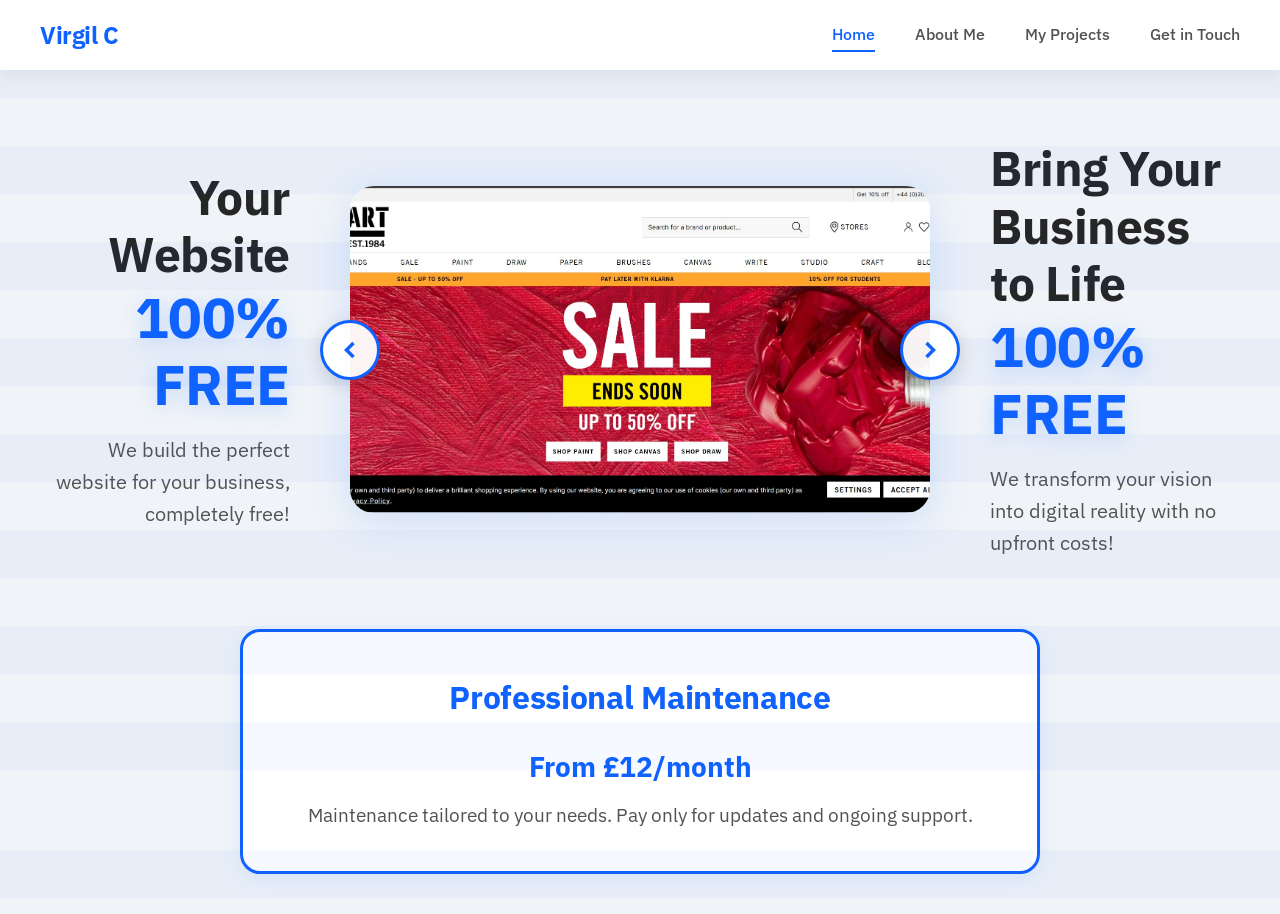
==== index.html @ 9e84c519 "first commit" ====
<!DOCTYPE html>
<html lang="en">
<head>
    <meta charset="UTF-8" />
    <meta http-equiv="X-UA-Compatible" content="IE=edge" />
    <meta name="viewport" content="width=device-width, initial-scale=1.0" />
    <title>Virgil Ciociu - Portfolio</title>

    <!-- Google Fonts -->
    <link rel="preconnect" href="https://fonts.googleapis.com">
    <link rel="preconnect" href="https://fonts.gstatic.com" crossorigin>
    <link href="https://fonts.googleapis.com/css2?family=IBM+Plex+Sans:wght@300;400;500;600;700&family=IBM+Plex+Mono:wght@400;500;600&display=swap" rel="stylesheet">
    
    <!-- CSS Stylesheet -->
    <link rel="stylesheet" href="css/style.css" />
</head>

<body>
    <!-- NAVIGATION MENU -->
    <nav class="main-nav">
        <div class="nav-brand">
            <a href="index.html">Virgil C</a>
        </div>
        <button class="nav-toggle" aria-label="Toggle navigation">
            <span></span>
            <span></span>
            <span></span>
        </button>
        <ul class="nav-menu">
            <li><a href="index.html" class="nav-link active" id="nav-home">Home</a></li>
            <li><a href="about.html" class="nav-link" id="nav-about">About Me</a></li>
            <li><a href="projects.html" class="nav-link" id="nav-projects">My Projects</a></li>
            <li><a href="contact.html" class="nav-link" id="nav-contact">Get in Touch</a></li>
        </ul>
    </nav>

    <!-- HERO SECTION WITH SLIDER -->
    <section class="hero-slider-section">
        <div class="hero-content-wrapper">
            <!-- LEFT PROMO TEXT -->
            <div class="hero-promo-left">
                <h2 class="promo-title" id="promo-left-title">Websiteul tău<br><span class="highlight">100% GRATIS</span></h2>
                <p class="promo-subtitle" id="promo-left-subtitle">Construim website-ul perfect pentru afacerea ta, complet gratuit!</p>
            </div>

            <!-- SLIDER -->
            <div class="slider-container">
                <button class="slider-arrow slider-arrow-left" aria-label="Previous project">
                    <svg viewBox="0 0 24 24" fill="none" stroke="currentColor" stroke-width="3">
                        <polyline points="15 18 9 12 15 6"></polyline>
                    </svg>
                </button>

                <div class="slider-wrapper">
                    <div class="slider-track">
                        <div class="slide active">
                            <img src="image/ArtShopp.jpg" alt="ArtShopp Project">
                        </div>
                        <div class="slide">
                            <img src="image/AutoGarage.jpg" alt="AutoGarage Project">
                        </div>
                        <div class="slide">
                            <img src="image/LaTerrazaRest.jpg" alt="La Terraza Restaurant">
                        </div>
                        <div class="slide">
                            <img src="image/MP3Converter.jpg" alt="MP3 Converter">
                        </div>
                        <div class="slide">
                            <img src="image/Shak'sGrill.jpg" alt="Shak's Grill">
                        </div>
                        <div class="slide">
                            <img src="image/SiegridRestaurant.jpg" alt="Siegrid Restaurant">
                        </div>
                    </div>
                </div>

                <button class="slider-arrow slider-arrow-right" aria-label="Next project">
                    <svg viewBox="0 0 24 24" fill="none" stroke="currentColor" stroke-width="3">
                        <polyline points="9 18 15 12 9 6"></polyline>
                    </svg>
                </button>
            </div>

            <!-- RIGHT PROMO TEXT -->
            <div class="hero-promo-right">
                <h2 class="promo-title" id="promo-right-title">Adu la viață<br>afacerea<br><span class="highlight">100% GRATIS</span></h2>
                <p class="promo-subtitle" id="promo-right-subtitle">Transformăm viziunea ta în realitate digitală fără costuri inițiale!</p>
            </div>
        </div>

        <!-- MAINTENANCE INFO UNDER SLIDER -->
        <div class="maintenance-info">
            <div class="maintenance-card">
                <h3 id="maintenance-title">Mentenanță Profesională</h3>
                <p id="maintenance-text">
                    <span class="price-highlight">De la £12/lună</span><br>
                    Mentenanță adaptată nevoilor tale. Plătești doar pentru actualizări și suport continuu.
                </p>
            </div>
        </div>
    </section>

    <!-- JavaScript -->
    <script src="js/script.js"></script>
    
    <!-- Language Detection Script -->
    <script>
      const texts = {
        en: {
          navHome: "Home",
          navAbout: "About Me",
          navProjects: "My Projects",
          navContact: "Get in Touch",
          promoLeftTitle: "Your Website<br><span class=\"highlight\">100% FREE</span>",
          promoLeftSubtitle: "We build the perfect website for your business, completely free!",
          promoRightTitle: "Bring Your<br>Business to Life<br><span class=\"highlight\">100% FREE</span>",
          promoRightSubtitle: "We transform your vision into digital reality with no upfront costs!",
          maintenanceTitle: "Professional Maintenance",
          maintenanceText: "<span class=\"price-highlight\">From £12/month</span><br>Maintenance tailored to your needs. Pay only for updates and ongoing support."
        },
        ro: {
          navHome: "Acasă",
          navAbout: "Despre Mine",
          navProjects: "Proiectele Mele",
          navContact: "Contact",
          promoLeftTitle: "Websiteul tău<br><span class=\"highlight\">100% GRATIS</span>",
          promoLeftSubtitle: "Construim website-ul perfect pentru afacerea ta, complet gratuit!",
          promoRightTitle: "Adu la viață<br>afacerea<br><span class=\"highlight\">100% GRATIS</span>",
          promoRightSubtitle: "Transformăm viziunea ta în realitate digitală fără costuri inițiale!",
          maintenanceTitle: "Mentenanță Profesională",
          maintenanceText: "<span class=\"price-highlight\">De la £12/lună</span><br>Mentenanță adaptată nevoilor tale. Plătești doar pentru actualizări și suport continuu."
        }
      };

      function applyLanguage(lang) {
        const t = texts[lang] || texts.en;
        document.documentElement.setAttribute("lang", lang);
        
        document.getElementById("nav-home").textContent = t.navHome;
        document.getElementById("nav-about").textContent = t.navAbout;
        document.getElementById("nav-projects").textContent = t.navProjects;
        document.getElementById("nav-contact").textContent = t.navContact;
        document.getElementById("promo-left-title").innerHTML = t.promoLeftTitle;
        document.getElementById("promo-left-subtitle").textContent = t.promoLeftSubtitle;
        document.getElementById("promo-right-title").innerHTML = t.promoRightTitle;
        document.getElementById("promo-right-subtitle").textContent = t.promoRightSubtitle;
        document.getElementById("maintenance-title").textContent = t.maintenanceTitle;
        document.getElementById("maintenance-text").innerHTML = t.maintenanceText;
      }

      fetch("https://ipapi.co/json/")
        .then(response => response.json())
        .then(data => {
          const lang = data.country_code === "RO" ? "ro" : "en";
          applyLanguage(lang);
        })
        .catch(() => {
          applyLanguage("en");
        });
    </script>
</body>
</html>
---- css/style.css ----
/* ===== CSS VARIABLES ===== */
:root {
  --ibm-blue: #0f62fe;
  --ibm-blue-dark: #0353e9;
  --ibm-blue-darker: #002d9c;
  --ibm-white: #ffffff;
  --ibm-gray-10: #f4f4f4;
  --ibm-gray-20: #e0e0e0;
  --ibm-gray-50: #8d8d8d;
  --ibm-gray-70: #525252;
  --ibm-gray-90: #262626;
  --ibm-gray-100: #161616;
  
  --primary-bg: #f0f4f8;
  --text-primary: #161616;
  --text-secondary: #525252;
  --card-bg: #ffffff;
  --shadow: 0 4px 20px rgba(15, 98, 254, 0.08);
  --shadow-hover: 0 8px 40px rgba(15, 98, 254, 0.15);
  
  --transition: all 0.3s cubic-bezier(0.4, 0, 0.2, 1);
  --transition-fast: all 0.2s ease;
  
  --nav-height: 70px;
}

/* ===== RESET & BASE ===== */
* {
  margin: 0;
  padding: 0;
  box-sizing: border-box;
}

html {
  scroll-behavior: smooth;
  font-size: 16px;
}

body {
  font-family: 'IBM Plex Sans', -apple-system, BlinkMacSystemFont, 'Segoe UI', sans-serif;
  background-color: var(--primary-bg);
  color: var(--text-primary);
  line-height: 1.6;
  overflow-x: hidden;
  position: relative;
  padding-top: var(--nav-height);
}

/* ===== IBM LOGO BACKGROUND (ALL PAGES) ===== */
body::before {
  content: '';
  position: fixed;
  top: 0;
  left: 0;
  right: 0;
  bottom: 0;
  background-image: url('data:image/svg+xml;utf8,<svg xmlns="http://www.w3.org/2000/svg" viewBox="0 0 200 200"><g fill="%230f62fe"><rect x="0" y="0" width="200" height="12"/><rect x="0" y="24" width="200" height="12"/><rect x="0" y="48" width="200" height="12"/><rect x="0" y="72" width="200" height="12"/><rect x="0" y="96" width="200" height="12"/><rect x="0" y="120" width="200" height="12"/><rect x="0" y="144" width="200" height="12"/><rect x="0" y="168" width="200" height="12"/></g></svg>');
  background-size: 800px 800px;
  background-position: center;
  background-repeat: repeat;
  opacity: 0.04;
  z-index: 0;
  pointer-events: none;
}

/* ===== NAVIGATION MENU ===== */
.main-nav {
  position: fixed;
  top: 0;
  left: 0;
  right: 0;
  height: var(--nav-height);
  background: rgba(255, 255, 255, 0.98);
  backdrop-filter: blur(10px);
  box-shadow: 0 2px 20px rgba(0, 0, 0, 0.08);
  z-index: 1000;
  display: flex;
  align-items: center;
  justify-content: space-between;
  padding: 0 40px;
}

.nav-brand a {
  font-size: 24px;
  font-weight: 700;
  color: var(--ibm-blue);
  text-decoration: none;
  letter-spacing: -0.02em;
  transition: var(--transition-fast);
}

.nav-brand a:hover {
  color: var(--ibm-blue-dark);
}

.nav-menu {
  display: flex;
  list-style: none;
  gap: 40px;
  align-items: center;
}

.nav-link {
  font-size: 16px;
  font-weight: 500;
  color: var(--text-secondary);
  text-decoration: none;
  position: relative;
  padding: 8px 0;
  transition: var(--transition-fast);
}

.nav-link::after {
  content: '';
  position: absolute;
  bottom: 0;
  left: 0;
  width: 0;
  height: 2px;
  background: var(--ibm-blue);
  transition: var(--transition);
}

.nav-link:hover,
.nav-link.active {
  color: var(--ibm-blue);
}

.nav-link:hover::after,
.nav-link.active::after {
  width: 100%;
}

/* Mobile Navigation Toggle */
.nav-toggle {
  display: none;
  flex-direction: column;
  gap: 5px;
  background: none;
  border: none;
  cursor: pointer;
  padding: 8px;
}

.nav-toggle span {
  display: block;
  width: 28px;
  height: 3px;
  background: var(--ibm-blue);
  border-radius: 2px;
  transition: var(--transition);
}

@media (max-width: 768px) {
  .main-nav {
    padding: 0 20px;
  }

  .nav-toggle {
    display: flex;
  }

  .nav-menu {
    position: fixed;
    top: var(--nav-height);
    right: -100%;
    flex-direction: column;
    background: rgba(255, 255, 255, 0.98);
    backdrop-filter: blur(10px);
    width: 280px;
    height: calc(100vh - var(--nav-height));
    padding: 40px 20px;
    gap: 20px;
    align-items: flex-start;
    box-shadow: -4px 0 20px rgba(0, 0, 0, 0.1);
    transition: var(--transition);
  }

  .nav-menu.active {
    right: 0;
  }

  .nav-toggle.active span:nth-child(1) {
    transform: rotate(45deg) translate(8px, 8px);
  }

  .nav-toggle.active span:nth-child(2) {
    opacity: 0;
  }

  .nav-toggle.active span:nth-child(3) {
    transform: rotate(-45deg) translate(7px, -7px);
  }
}

/* ===== CONTAINER ===== */
.container {
  max-width: 1200px;
  margin: 0 auto;
  padding: 0 40px;
  position: relative;
  z-index: 1;
}

@media (max-width: 768px) {
  .container {
    padding: 0 20px;
  }
}

/* ===== TYPOGRAPHY ===== */
.page-title {
  font-size: clamp(40px, 8vw, 72px);
  font-weight: 700;
  text-align: center;
  margin-bottom: 60px;
  letter-spacing: -0.02em;
  line-height: 1.2;
  animation: fadeInUp 0.8s ease-out;
}

.page-title span:first-child {
  color: var(--ibm-blue);
}

.page-title span:last-child {
  color: var(--ibm-gray-90);
}

/* ===== ANIMATIONS ===== */
@keyframes fadeInUp {
  from {
    opacity: 0;
    transform: translateY(30px);
  }
  to {
    opacity: 1;
    transform: translateY(0);
  }
}

@keyframes slideIn {
  from {
    opacity: 0;
    transform: translateX(-20px);
  }
  to {
    opacity: 1;
    transform: translateX(0);
  }
}

/* ===== HOME PAGE - SLIDER ===== */
.hero-slider-section {
  min-height: calc(100vh - var(--nav-height));
  display: flex;
  flex-direction: column;
  align-items: center;
  justify-content: center;
  padding: 40px 20px;
  gap: 40px;
}

.hero-content-wrapper {
  display: grid;
  grid-template-columns: 1fr;
  gap: 30px;
  align-items: center;
  width: 100%;
  max-width: 1400px;
  margin: 0 auto;
}

@media (min-width: 1024px) {
  .hero-content-wrapper {
    grid-template-columns: 1fr 2fr 1fr;
    gap: 40px;
  }
}

/* Promotional Text Sections */
.hero-promo-left,
.hero-promo-right {
  text-align: center;
  padding: 30px 20px;
  animation: fadeInUp 0.8s ease-out 0.3s backwards;
}

@media (min-width: 1024px) {
  .hero-promo-left {
    text-align: right;
  }
  
  .hero-promo-right {
    text-align: left;
  }
}

.promo-title {
  font-size: clamp(32px, 4vw, 48px);
  font-weight: 700;
  line-height: 1.2;
  color: var(--ibm-gray-90);
  margin-bottom: 16px;
  letter-spacing: -0.01em;
}

.promo-title .highlight {
  color: var(--ibm-blue);
  font-size: clamp(36px, 4.5vw, 56px);
  display: inline-block;
  text-shadow: 0 4px 20px rgba(15, 98, 254, 0.2);
}

.promo-subtitle {
  font-size: clamp(16px, 2vw, 20px);
  line-height: 1.6;
  color: var(--text-secondary);
  max-width: 400px;
  margin: 0 auto;
}

@media (min-width: 1024px) {
  .hero-promo-left .promo-subtitle {
    margin: 0 0 0 auto;
  }
  
  .hero-promo-right .promo-subtitle {
    margin: 0 auto 0 0;
  }
}

/* Slider Container */
.slider-container {
  position: relative;
  max-width: 700px;
  width: 100%;
  margin: 0 auto;
  animation: fadeInUp 0.8s ease-out 0.5s backwards;
}

@media (min-width: 1024px) {
  .slider-container {
    max-width: 800px;
  }
}

.slider-wrapper {
  position: relative;
  overflow: hidden;
  border-radius: 24px;
  box-shadow: var(--shadow-hover);
  background: var(--card-bg);
}

.slider-track {
  display: flex;
  transition: transform 0.6s cubic-bezier(0.4, 0, 0.2, 1);
}

.slide {
  min-width: 100%;
  display: flex;
  align-items: center;
  justify-content: center;
  position: relative;
  aspect-ratio: 16 / 9;
}

.slide img {
  width: 100%;
  height: 100%;
  object-fit: cover;
  display: block;
}

.slider-arrow {
  position: absolute;
  top: 50%;
  transform: translateY(-50%);
  z-index: 10;
  background: rgba(255, 255, 255, 0.95);
  border: 3px solid var(--ibm-blue);
  width: 60px;
  height: 60px;
  border-radius: 50%;
  display: flex;
  align-items: center;
  justify-content: center;
  cursor: pointer;
  transition: var(--transition);
  box-shadow: 0 4px 20px rgba(0, 0, 0, 0.15);
}

.slider-arrow:hover {
  background: var(--ibm-blue);
  transform: translateY(-50%) scale(1.15);
  box-shadow: 0 8px 30px rgba(15, 98, 254, 0.4);
}

.slider-arrow:hover svg {
  stroke: var(--ibm-white);
}

.slider-arrow svg {
  width: 28px;
  height: 28px;
  stroke: var(--ibm-blue);
  transition: var(--transition-fast);
}

.slider-arrow-left {
  left: -30px;
}

.slider-arrow-right {
  right: -30px;
}

@media (max-width: 1200px) {
  .slider-arrow-left {
    left: 20px;
  }
  
  .slider-arrow-right {
    right: 20px;
  }
}

@media (max-width: 768px) {
  .slider-arrow {
    width: 50px;
    height: 50px;
  }
  
  .slider-arrow svg {
    width: 24px;
    height: 24px;
  }
  
  .slider-arrow-left {
    left: 15px;
  }
  
  .slider-arrow-right {
    right: 15px;
  }
}

/* ===== MAINTENANCE INFO SECTION ===== */
.maintenance-info {
  width: 100%;
  max-width: 800px;
  margin: 0 auto;
  animation: fadeInUp 0.8s ease-out 0.7s backwards;
}

.maintenance-card {
  background: var(--card-bg);
  padding: 40px 50px;
  border: 3px solid var(--ibm-blue);
  border-radius: 20px;
  box-shadow: var(--shadow);
  text-align: center;
  transition: var(--transition);
}

.maintenance-card:hover {
  box-shadow: var(--shadow-hover);
  transform: translateY(-5px);
}

.maintenance-card h3 {
  font-size: clamp(24px, 3vw, 32px);
  font-weight: 700;
  color: var(--ibm-blue);
  margin-bottom: 20px;
  letter-spacing: -0.01em;
}

.maintenance-card p {
  font-size: clamp(16px, 2vw, 19px);
  line-height: 1.7;
  color: var(--text-secondary);
  margin: 0;
}

.price-highlight {
  font-size: clamp(22px, 3vw, 28px);
  font-weight: 700;
  color: var(--ibm-blue);
  display: inline-block;
  margin-bottom: 8px;
}

@media (max-width: 768px) {
  .maintenance-card {
    padding: 30px 25px;
  }
}

/* ===== ABOUT PAGE ===== */
.about-page {
  min-height: calc(100vh - var(--nav-height));
  padding: 80px 0;
  display: flex;
  align-items: center;
}

.about-content {
  display: grid;
  grid-template-columns: 1fr;
  gap: 50px;
  align-items: center;
  max-width: 1100px;
  margin: 0 auto;
}

@media (min-width: 768px) {
  .about-content {
    grid-template-columns: 1fr 1.5fr;
    gap: 60px;
  }
}

.about-avatar {
  display: flex;
  justify-content: center;
  animation: fadeInUp 0.8s ease-out 0.2s backwards;
}

.avatar-frame {
  width: 100%;
  max-width: 380px;
  aspect-ratio: 1;
  border-radius: 24px;
  overflow: hidden;
  border: 6px solid var(--ibm-blue);
  box-shadow: var(--shadow-hover);
  transition: var(--transition);
}

.avatar-frame:hover {
  transform: translateY(-10px) scale(1.02);
  box-shadow: 0 12px 50px rgba(15, 98, 254, 0.2);
}

.avatar-frame img {
  width: 100%;
  height: 100%;
  object-fit: cover;
  display: block;
}

.about-text {
  animation: fadeInUp 0.8s ease-out 0.4s backwards;
}

.text-frame {
  background: var(--card-bg);
  padding: 50px;
  border: 3px solid var(--ibm-blue);
  border-radius: 20px;
  box-shadow: var(--shadow);
  transition: var(--transition);
}

.text-frame:hover {
  box-shadow: var(--shadow-hover);
  transform: translateY(-5px);
}

.text-frame p {
  font-size: 19px;
  line-height: 1.8;
  color: var(--text-secondary);
  margin: 0;
}

@media (max-width: 768px) {
  .text-frame {
    padding: 35px 30px;
  }
  
  .text-frame p {
    font-size: 17px;
  }
}

/* ===== PROJECTS PAGE ===== */
.projects-page {
  min-height: calc(100vh - var(--nav-height));
  padding: 80px 0;
}

.projects-grid {
  display: grid;
  grid-template-columns: 1fr;
  gap: 35px;
  margin-bottom: 60px;
}

@media (min-width: 768px) {
  .projects-grid {
    grid-template-columns: repeat(2, 1fr);
    gap: 40px;
  }
}

.project-card {
  background: var(--card-bg);
  padding: 40px;
  border: 3px solid var(--ibm-blue);
  border-radius: 20px;
  box-shadow: var(--shadow);
  transition: var(--transition);
  animation: fadeInUp 0.6s ease-out backwards;
  animation-delay: calc(var(--card-index, 0) * 0.15s);
}

.project-card:nth-child(1) { --card-index: 0; }
.project-card:nth-child(2) { --card-index: 1; }
.project-card:nth-child(3) { --card-index: 2; }
.project-card:nth-child(4) { --card-index: 3; }

.project-card:hover {
  transform: translateY(-10px);
  box-shadow: var(--shadow-hover);
}

.project-card h3 {
  font-size: 28px;
  font-weight: 700;
  color: var(--ibm-blue);
  margin-bottom: 18px;
  letter-spacing: -0.01em;
}

.project-card p {
  font-size: 17px;
  line-height: 1.7;
  color: var(--text-secondary);
  margin-bottom: 26px;
}

.project-link {
  display: inline-flex;
  align-items: center;
  gap: 10px;
  color: var(--ibm-blue);
  text-decoration: none;
  font-weight: 600;
  font-size: 16px;
  transition: var(--transition-fast);
  padding: 14px 28px;
  border: 2px solid var(--ibm-blue);
  border-radius: 10px;
  background: transparent;
}

.project-link:hover {
  background: var(--ibm-blue);
  color: var(--ibm-white);
  transform: translateX(6px);
}

.project-link svg {
  width: 20px;
  height: 20px;
  stroke: currentColor;
  transition: var(--transition-fast);
}

.project-link:hover svg {
  transform: translateX(4px);
}

/* Multiple Restaurant Links */
.project-links-multiple {
  display: flex;
  flex-direction: column;
  gap: 14px;
}

.project-link-small {
  display: inline-flex;
  align-items: center;
  color: var(--ibm-blue);
  text-decoration: none;
  font-weight: 500;
  font-size: 15px;
  transition: var(--transition-fast);
  padding: 12px 24px;
  border: 2px solid var(--ibm-blue);
  border-radius: 10px;
  background: transparent;
}

.project-link-small:hover {
  background: var(--ibm-blue);
  color: var(--ibm-white);
  transform: translateX(6px);
}

/* Projects Text Frame */
.projects-text-frame {
  max-width: 1100px;
  margin: 0 auto;
  padding: 40px 50px;
  background: var(--card-bg);
  border: 3px solid var(--ibm-blue);
  border-radius: 20px;
  box-shadow: var(--shadow);
  animation: fadeInUp 0.8s ease-out 0.6s backwards;
}

.projects-text-frame p {
  font-size: 19px;
  line-height: 1.7;
  color: var(--text-secondary);
  text-align: center;
  margin: 0;
}

@media (max-width: 768px) {
  .projects-text-frame {
    padding: 30px 25px;
  }
  
  .projects-text-frame p {
    font-size: 17px;
  }
  
  .project-card {
    padding: 30px 25px;
  }
}

/* ===== CONTACT PAGE ===== */
.contact-page {
  min-height: calc(100vh - var(--nav-height));
  padding: 80px 0;
  display: flex;
  align-items: center;
}

.contact-content {
  max-width: 700px;
  margin: 0 auto;
  text-align: center;
  animation: fadeInUp 0.8s ease-out 0.3s backwards;
}

.contact-intro {
  font-size: 22px;
  line-height: 1.7;
  color: var(--text-secondary);
  margin-bottom: 50px;
}

.email-link {
  display: inline-flex;
  align-items: center;
  gap: 18px;
  padding: 24px 50px;
  background: var(--ibm-blue);
  color: var(--ibm-white);
  text-decoration: none;
  font-size: 22px;
  font-weight: 600;
  font-family: 'IBM Plex Mono', monospace;
  border-radius: 14px;
  transition: var(--transition);
  box-shadow: var(--shadow-hover);
}

.email-link:hover {
  background: var(--ibm-blue-dark);
  transform: translateY(-6px);
  box-shadow: 0 12px 50px rgba(15, 98, 254, 0.3);
}

.email-link svg {
  width: 32px;
  height: 32px;
  stroke: currentColor;
}

@media (max-width: 768px) {
  .email-link {
    padding: 20px 35px;
    font-size: 18px;
    gap: 14px;
  }
  
  .email-link svg {
    width: 26px;
    height: 26px;
  }
  
  .contact-intro {
    font-size: 19px;
  }
}

/* ===== ACCESSIBILITY ===== */
a:focus,
button:focus {
  outline: 3px solid var(--ibm-blue);
  outline-offset: 4px;
}

@media (prefers-reduced-motion: reduce) {
  *,
  *::before,
  *::after {
    animation-duration: 0.01ms !important;
    animation-iteration-count: 1 !important;
    transition-duration: 0.01ms !important;
  }
}

/* ===== SELECTION STYLING ===== */
::selection {
  background: var(--ibm-blue);
  color: var(--ibm-white);
}
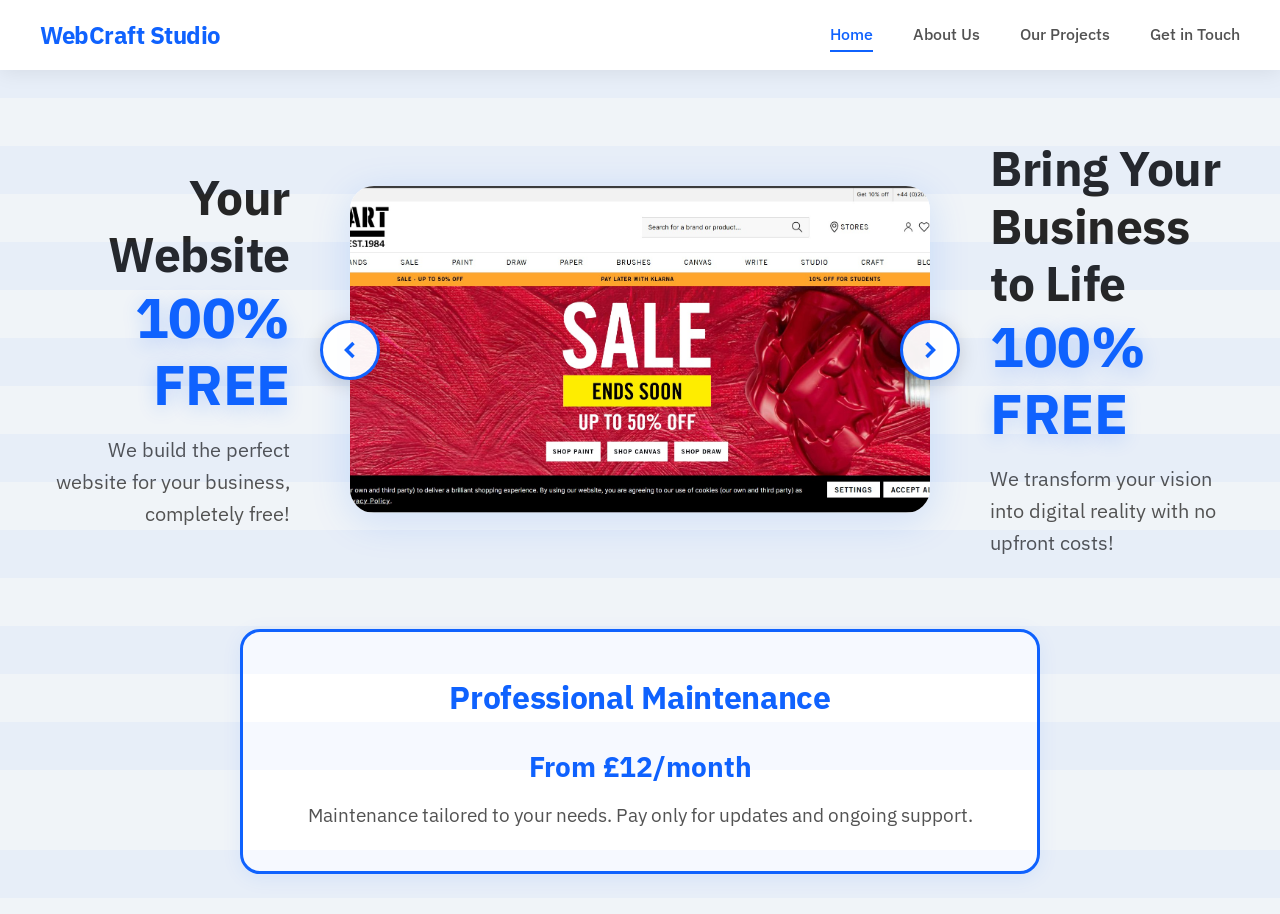
==== commit 400c25da: "first commit" ====
--- a/index.html
+++ b/index.html
@@ -4,7 +4,7 @@
     <meta charset="UTF-8" />
     <meta http-equiv="X-UA-Compatible" content="IE=edge" />
     <meta name="viewport" content="width=device-width, initial-scale=1.0" />
-    <title>Virgil Ciociu - Portfolio</title>
+    <title>WebCraft Studio - Professional Web Development</title>
 
     <!-- Google Fonts -->
     <link rel="preconnect" href="https://fonts.googleapis.com">
@@ -19,7 +19,7 @@
     <!-- NAVIGATION MENU -->
     <nav class="main-nav">
         <div class="nav-brand">
-            <a href="index.html">Virgil C</a>
+            <a href="index.html">WebCraft Studio</a>
         </div>
         <button class="nav-toggle" aria-label="Toggle navigation">
             <span></span>
@@ -108,8 +108,8 @@
       const texts = {
         en: {
           navHome: "Home",
-          navAbout: "About Me",
-          navProjects: "My Projects",
+          navAbout: "About Us",
+          navProjects: "Our Projects",
           navContact: "Get in Touch",
           promoLeftTitle: "Your Website<br><span class=\"highlight\">100% FREE</span>",
           promoLeftSubtitle: "We build the perfect website for your business, completely free!",
@@ -120,8 +120,8 @@
         },
         ro: {
           navHome: "Acasă",
-          navAbout: "Despre Mine",
-          navProjects: "Proiectele Mele",
+          navAbout: "Despre Noi",
+          navProjects: "Proiectele Noastre",
           navContact: "Contact",
           promoLeftTitle: "Websiteul tău<br><span class=\"highlight\">100% GRATIS</span>",
           promoLeftSubtitle: "Construim website-ul perfect pentru afacerea ta, complet gratuit!",
@@ -159,4 +159,4 @@
         });
     </script>
 </body>
-</html>+</html>
--- a/css/style.css
+++ b/css/style.css
@@ -574,7 +574,85 @@
   font-size: 19px;
   line-height: 1.8;
   color: var(--text-secondary);
+  margin: 0 0 30px 0;
+}
+
+/* Trust Signals */
+.trust-signals {
+  display: grid;
+  grid-template-columns: repeat(3, 1fr);
+  gap: 20px;
+  margin: 30px 0;
+  padding: 30px 0;
+  border-top: 2px solid var(--ibm-gray-20);
+  border-bottom: 2px solid var(--ibm-gray-20);
+}
+
+.trust-item {
+  text-align: center;
+}
+
+.trust-number {
+  display: block;
+  font-size: clamp(32px, 4vw, 42px);
+  font-weight: 700;
+  color: var(--ibm-blue);
+  margin-bottom: 8px;
+  font-family: 'IBM Plex Mono', monospace;
+}
+
+.trust-label {
+  display: block;
+  font-size: 14px;
+  font-weight: 500;
+  color: var(--text-secondary);
+  text-transform: uppercase;
+  letter-spacing: 0.5px;
+}
+
+/* Expertise Section */
+.expertise-section {
+  margin-top: 30px;
+}
+
+.expertise-section h3 {
+  font-size: 22px;
+  font-weight: 700;
+  color: var(--ibm-blue);
+  margin-bottom: 20px;
+}
+
+.expertise-list {
+  list-style: none;
+  padding: 0;
   margin: 0;
+}
+
+.expertise-list li {
+  font-size: 17px;
+  line-height: 1.8;
+  color: var(--text-secondary);
+  padding: 10px 0;
+  border-bottom: 1px solid var(--ibm-gray-20);
+}
+
+.expertise-list li:last-child {
+  border-bottom: none;
+}
+
+@media (max-width: 768px) {
+  .trust-signals {
+    grid-template-columns: 1fr;
+    gap: 25px;
+  }
+  
+  .trust-item {
+    padding: 15px 0;
+  }
+  
+  .trust-item:not(:last-child) {
+    border-bottom: 1px solid var(--ibm-gray-20);
+  }
 }
 
 @media (max-width: 768px) {
@@ -733,6 +811,259 @@
   
   .project-card {
     padding: 30px 25px;
+  }
+}
+
+/* ===== QUESTIONNAIRE STYLES ===== */
+.questionnaire-wrapper {
+  max-width: 800px;
+  margin: 0 auto 60px;
+  animation: fadeInUp 0.8s ease-out;
+}
+
+.questionnaire-intro {
+  text-align: center;
+  margin-bottom: 40px;
+}
+
+.questionnaire-intro h2 {
+  font-size: clamp(28px, 4vw, 36px);
+  font-weight: 700;
+  color: var(--ibm-blue);
+  margin-bottom: 16px;
+  line-height: 1.3;
+}
+
+.questionnaire-intro p {
+  font-size: clamp(16px, 2vw, 19px);
+  color: var(--text-secondary);
+  line-height: 1.6;
+}
+
+.quiz-form {
+  background: var(--card-bg);
+  padding: 50px;
+  border: 3px solid var(--ibm-blue);
+  border-radius: 20px;
+  box-shadow: var(--shadow);
+}
+
+.quiz-question {
+  margin-bottom: 35px;
+}
+
+.quiz-question:last-of-type {
+  margin-bottom: 40px;
+}
+
+.quiz-label {
+  display: block;
+  font-size: 18px;
+  font-weight: 600;
+  color: var(--text-primary);
+  margin-bottom: 16px;
+  line-height: 1.4;
+}
+
+.quiz-select {
+  width: 100%;
+  padding: 16px 20px;
+  font-size: 16px;
+  font-family: 'IBM Plex Sans', sans-serif;
+  color: var(--text-primary);
+  background: var(--ibm-gray-10);
+  border: 2px solid var(--ibm-gray-20);
+  border-radius: 10px;
+  transition: var(--transition-fast);
+  cursor: pointer;
+}
+
+.quiz-select:hover {
+  border-color: var(--ibm-blue);
+}
+
+.quiz-select:focus {
+  outline: none;
+  border-color: var(--ibm-blue);
+  background: var(--ibm-white);
+}
+
+.quiz-radio-group {
+  display: flex;
+  flex-direction: column;
+  gap: 12px;
+}
+
+.quiz-radio {
+  display: flex;
+  align-items: center;
+  padding: 16px 20px;
+  background: var(--ibm-gray-10);
+  border: 2px solid var(--ibm-gray-20);
+  border-radius: 10px;
+  cursor: pointer;
+  transition: var(--transition-fast);
+}
+
+.quiz-radio:hover {
+  border-color: var(--ibm-blue);
+  background: var(--ibm-white);
+}
+
+.quiz-radio input[type="radio"] {
+  width: 20px;
+  height: 20px;
+  margin-right: 14px;
+  cursor: pointer;
+  accent-color: var(--ibm-blue);
+}
+
+.quiz-radio span {
+  font-size: 16px;
+  color: var(--text-primary);
+  font-weight: 500;
+}
+
+.quiz-submit-btn {
+  width: 100%;
+  padding: 20px 40px;
+  font-size: 20px;
+  font-weight: 700;
+  font-family: 'IBM Plex Sans', sans-serif;
+  color: var(--ibm-white);
+  background: var(--ibm-blue);
+  border: none;
+  border-radius: 12px;
+  cursor: pointer;
+  transition: var(--transition);
+  box-shadow: var(--shadow);
+}
+
+.quiz-submit-btn:hover {
+  background: var(--ibm-blue-dark);
+  transform: translateY(-4px);
+  box-shadow: var(--shadow-hover);
+}
+
+.quiz-success {
+  margin-top: 30px;
+  padding: 24px;
+  background: #d4edda;
+  border: 2px solid #28a745;
+  border-radius: 12px;
+  text-align: center;
+  animation: fadeInUp 0.6s ease-out;
+}
+
+.quiz-success p {
+  font-size: 18px;
+  font-weight: 600;
+  color: #155724;
+  margin: 0;
+}
+
+.hidden {
+  display: none !important;
+}
+
+/* Results Section */
+.projects-results {
+  animation: fadeInUp 0.8s ease-out;
+}
+
+.results-title {
+  font-size: clamp(32px, 5vw, 48px);
+  font-weight: 700;
+  text-align: center;
+  color: var(--ibm-blue);
+  margin-bottom: 50px;
+  letter-spacing: -0.01em;
+}
+
+.project-image {
+  width: 100%;
+  height: 200px;
+  background-size: cover;
+  background-position: center;
+  border-radius: 12px;
+  margin-bottom: 20px;
+  border: 2px solid var(--ibm-gray-20);
+  transition: var(--transition);
+}
+
+.project-card:hover .project-image {
+  transform: scale(1.05);
+  border-color: var(--ibm-blue);
+}
+
+.results-cta {
+  max-width: 800px;
+  margin: 60px auto 0;
+  padding: 50px;
+  background: linear-gradient(135deg, var(--ibm-blue) 0%, var(--ibm-blue-dark) 100%);
+  border-radius: 20px;
+  text-align: center;
+  box-shadow: var(--shadow-hover);
+  animation: fadeInUp 0.8s ease-out 0.4s backwards;
+}
+
+.results-cta h3 {
+  font-size: clamp(28px, 4vw, 36px);
+  font-weight: 700;
+  color: var(--ibm-white);
+  margin-bottom: 16px;
+}
+
+.results-cta p {
+  font-size: clamp(16px, 2vw, 19px);
+  color: rgba(255, 255, 255, 0.95);
+  line-height: 1.6;
+  margin-bottom: 30px;
+}
+
+.cta-button {
+  display: inline-block;
+  padding: 18px 40px;
+  font-size: 18px;
+  font-weight: 700;
+  color: var(--ibm-blue);
+  background: var(--ibm-white);
+  text-decoration: none;
+  border-radius: 12px;
+  transition: var(--transition);
+  box-shadow: 0 4px 15px rgba(0, 0, 0, 0.2);
+}
+
+.cta-button:hover {
+  transform: translateY(-4px);
+  box-shadow: 0 8px 25px rgba(0, 0, 0, 0.3);
+}
+
+@media (max-width: 768px) {
+  .quiz-form {
+    padding: 35px 25px;
+  }
+  
+  .quiz-label {
+    font-size: 16px;
+  }
+  
+  .quiz-select,
+  .quiz-radio span {
+    font-size: 15px;
+  }
+  
+  .quiz-submit-btn {
+    font-size: 18px;
+    padding: 18px 30px;
+  }
+  
+  .results-cta {
+    padding: 35px 25px;
+  }
+  
+  .project-image {
+    height: 180px;
   }
 }
 
@@ -824,4 +1155,4 @@
 ::selection {
   background: var(--ibm-blue);
   color: var(--ibm-white);
-}+}
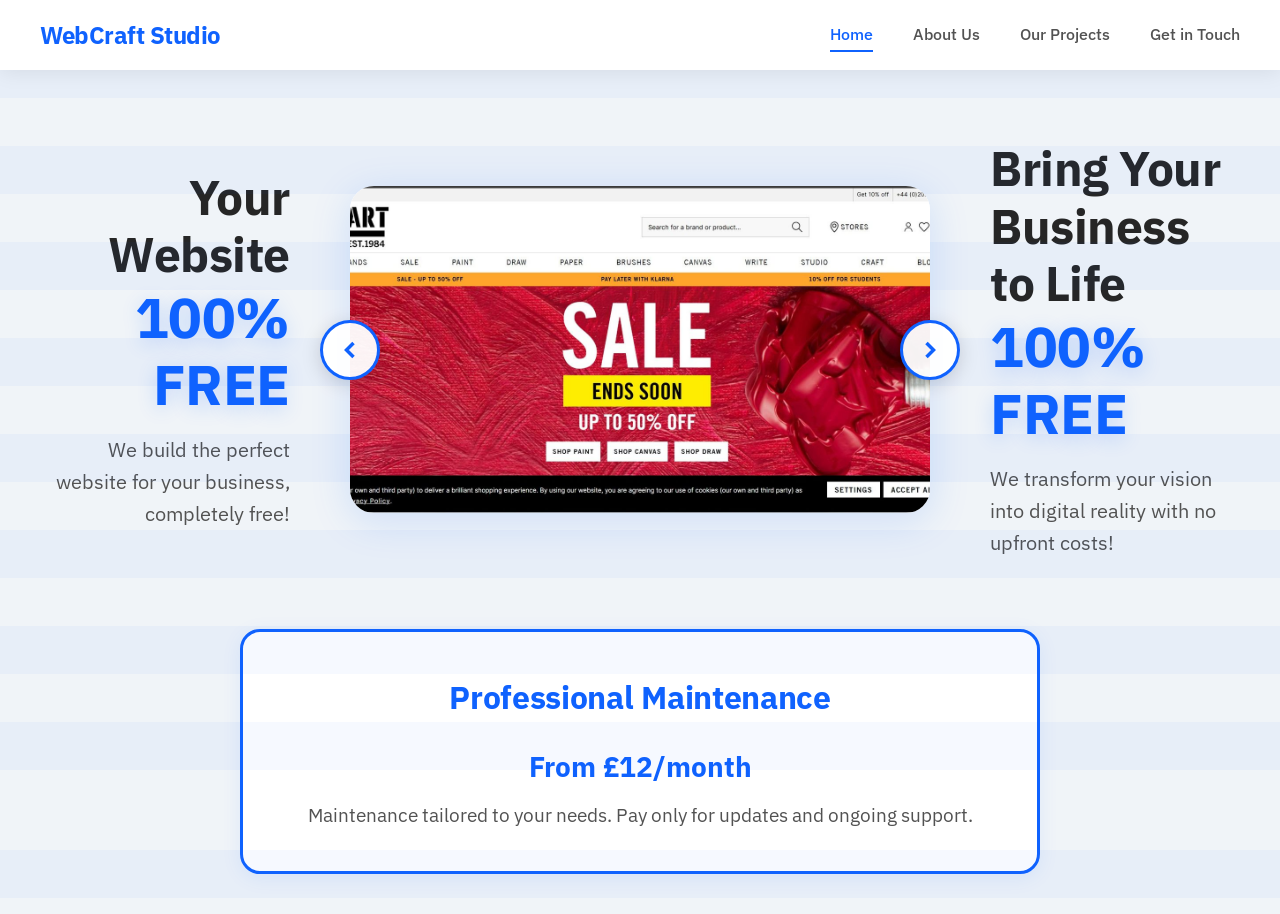
==== commit 73d5bd20: "Polish: favicon, meta description, lazy-loaded images, safer external links, lighter images Co-Autho" ====
--- a/index.html
+++ b/index.html
@@ -13,6 +13,8 @@
     
     <!-- CSS Stylesheet -->
     <link rel="stylesheet" href="css/style.css" />
+<link rel="icon" href="data:image/svg+xml,%3Csvg xmlns='http://www.w3.org/2000/svg' viewBox='0 0 64 64'%3E%3Crect width='64' height='64' rx='14' fill='%2312b5a6'/%3E%3Ctext x='32' y='45' text-anchor='middle' font-family='Arial,sans-serif' font-weight='700' font-size='38' fill='white'%3EW%3C/text%3E%3C/svg%3E">
+<meta name="description" content="Construim website-ul perfect pentru afacerea ta, complet gratuit!">
 </head>
 
 <body>
@@ -57,19 +59,19 @@
                             <img src="image/ArtShopp.jpg" alt="ArtShopp Project">
                         </div>
                         <div class="slide">
-                            <img src="image/AutoGarage.jpg" alt="AutoGarage Project">
+                            <img loading="lazy" decoding="async" src="image/AutoGarage.jpg" alt="AutoGarage Project">
                         </div>
                         <div class="slide">
-                            <img src="image/LaTerrazaRest.jpg" alt="La Terraza Restaurant">
+                            <img loading="lazy" decoding="async" src="image/LaTerrazaRest.jpg" alt="La Terraza Restaurant">
                         </div>
                         <div class="slide">
-                            <img src="image/MP3Converter.jpg" alt="MP3 Converter">
+                            <img loading="lazy" decoding="async" src="image/MP3Converter.jpg" alt="MP3 Converter">
                         </div>
                         <div class="slide">
-                            <img src="image/Shak'sGrill.jpg" alt="Shak's Grill">
+                            <img loading="lazy" decoding="async" src="image/Shak'sGrill.jpg" alt="Shak's Grill">
                         </div>
                         <div class="slide">
-                            <img src="image/SiegridRestaurant.jpg" alt="Siegrid Restaurant">
+                            <img loading="lazy" decoding="async" src="image/SiegridRestaurant.jpg" alt="Siegrid Restaurant">
                         </div>
                     </div>
                 </div>
--- a/css/style.css
+++ b/css/style.css
@@ -1089,48 +1089,153 @@
   margin-bottom: 50px;
 }
 
-.email-link {
+/* Click-to-Copy Email Button */
+.email-copy-wrapper {
+  position: relative;
+  display: inline-block;
+}
+
+.email-copy-button {
   display: inline-flex;
   align-items: center;
   gap: 18px;
   padding: 24px 50px;
   background: var(--ibm-blue);
   color: var(--ibm-white);
-  text-decoration: none;
+  border: none;
   font-size: 22px;
   font-weight: 600;
   font-family: 'IBM Plex Mono', monospace;
   border-radius: 14px;
+  cursor: pointer;
   transition: var(--transition);
   box-shadow: var(--shadow-hover);
-}
-
-.email-link:hover {
+  position: relative;
+  overflow: hidden;
+}
+
+.email-copy-button::before {
+  content: '';
+  position: absolute;
+  top: 50%;
+  left: 50%;
+  width: 0;
+  height: 0;
+  border-radius: 50%;
+  background: rgba(255, 255, 255, 0.2);
+  transform: translate(-50%, -50%);
+  transition: width 0.6s, height 0.6s;
+}
+
+.email-copy-button:hover::before {
+  width: 300px;
+  height: 300px;
+}
+
+.email-copy-button:hover {
   background: var(--ibm-blue-dark);
   transform: translateY(-6px);
   box-shadow: 0 12px 50px rgba(15, 98, 254, 0.3);
 }
 
-.email-link svg {
-  width: 32px;
-  height: 32px;
+.email-copy-button.copied {
+  background: #28a745;
+  transform: scale(1.05);
+}
+
+.email-icon,
+.copy-icon {
+  width: 28px;
+  height: 28px;
   stroke: currentColor;
+  position: relative;
+  z-index: 1;
+}
+
+.email-text {
+  position: relative;
+  z-index: 1;
+}
+
+.copy-icon {
+  opacity: 0.8;
+  transition: var(--transition-fast);
+}
+
+.email-copy-button:hover .copy-icon {
+  opacity: 1;
+  transform: scale(1.1);
+}
+
+/* Copy Success Message */
+.copy-success-message {
+  position: absolute;
+  top: -60px;
+  left: 50%;
+  transform: translateX(-50%) translateY(10px);
+  background: #28a745;
+  color: white;
+  padding: 12px 24px;
+  border-radius: 8px;
+  font-size: 16px;
+  font-weight: 600;
+  display: flex;
+  align-items: center;
+  gap: 10px;
+  opacity: 0;
+  pointer-events: none;
+  transition: all 0.3s ease;
+  box-shadow: 0 4px 15px rgba(40, 167, 69, 0.3);
+  white-space: nowrap;
+}
+
+.copy-success-message::after {
+  content: '';
+  position: absolute;
+  bottom: -8px;
+  left: 50%;
+  transform: translateX(-50%);
+  width: 0;
+  height: 0;
+  border-left: 8px solid transparent;
+  border-right: 8px solid transparent;
+  border-top: 8px solid #28a745;
+}
+
+.copy-success-message.show {
+  opacity: 1;
+  transform: translateX(-50%) translateY(0);
+}
+
+.copy-success-message svg {
+  width: 20px;
+  height: 20px;
+  stroke: currentColor;
 }
 
 @media (max-width: 768px) {
-  .email-link {
+  .email-copy-button {
     padding: 20px 35px;
     font-size: 18px;
     gap: 14px;
-  }
-  
-  .email-link svg {
+    flex-direction: column;
+    text-align: center;
+  }
+  
+  .email-icon,
+  .copy-icon {
     width: 26px;
     height: 26px;
   }
   
   .contact-intro {
     font-size: 19px;
+  }
+  
+  .copy-success-message {
+    font-size: 14px;
+    padding: 10px 20px;
+    top: -55px;
   }
 }
 
